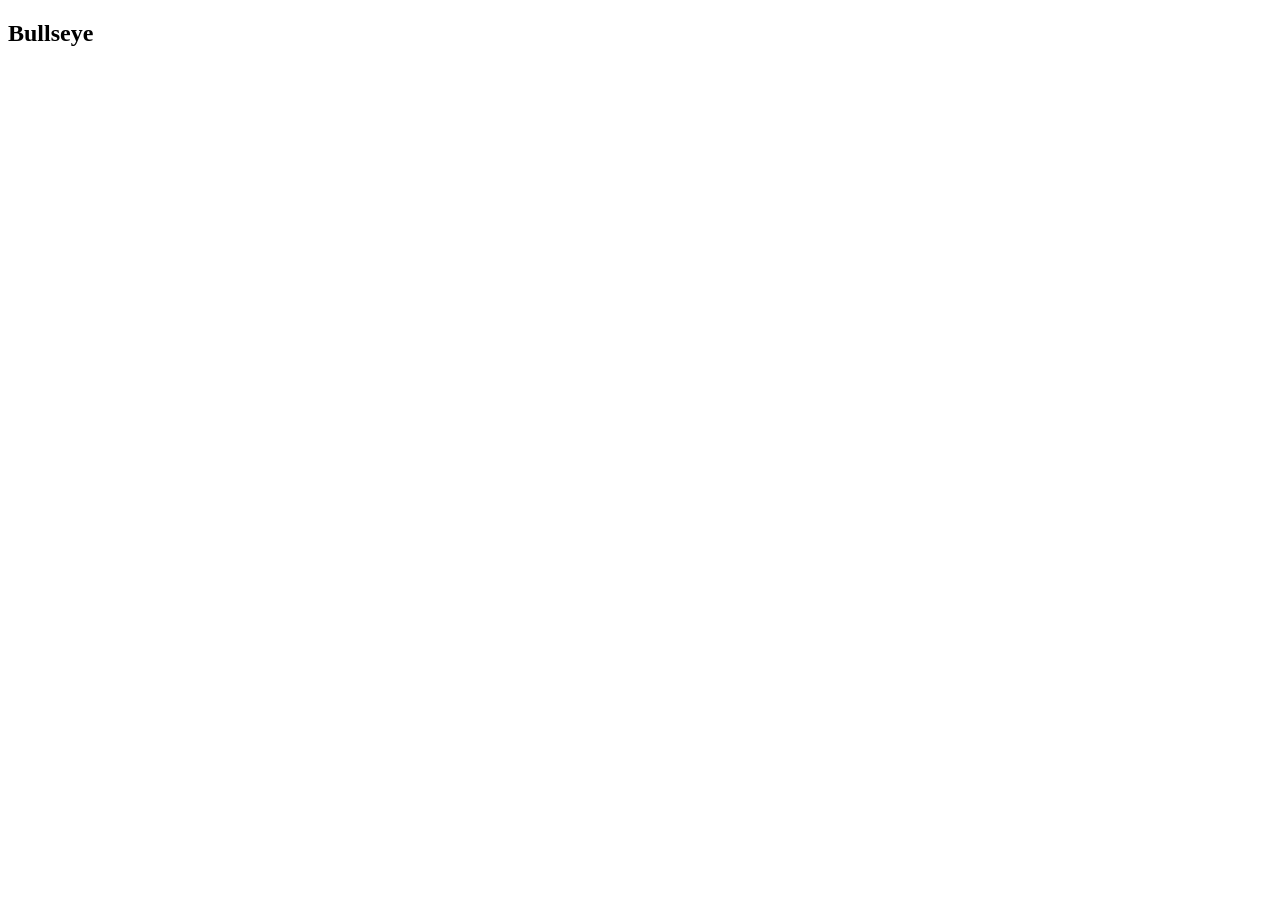
==== index.html @ ca68d32d "Create index.html" ====
<!DOCTYPE html>
<html>
  <head>
    <title>Bullseye! Tutoring</title>
    <link rel="stylesheet" href="css/c04.css" />
  </head>
  <body>
    <section id="page2">
      <h1>Bullseye</h1>
      <img src="http://javascriptbook.com/code/c04/images/teacher.png" id="teacher2" alt="" />
      <img src="http://javascriptbook.com/code/c04/images/bullseye-logo.png" alt="" />
      
      <section id="blackboard"></section>
    </section>
    <script src="js/example.js">
    </script>
  </body>
</html>
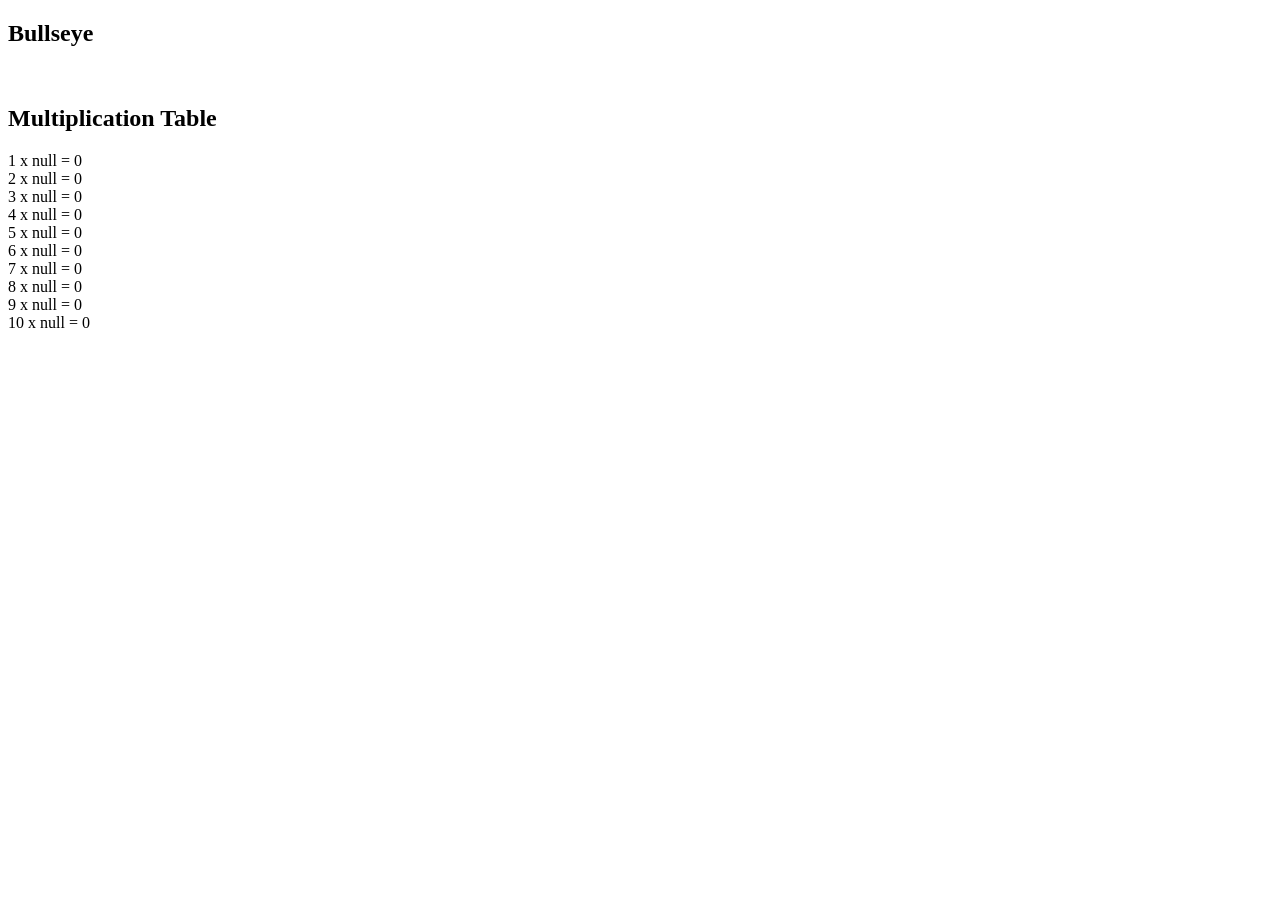
==== commit cbb79eaf: "Update index.html" ====
--- a/index.html
+++ b/index.html
@@ -2,7 +2,7 @@
 <html>
   <head>
     <title>Bullseye! Tutoring</title>
-    <link rel="stylesheet" href="css/c04.css" />
+    <link rel="stylesheet" href="styel.css" />
   </head>
   <body>
     <section id="page2">
@@ -12,7 +12,7 @@
       
       <section id="blackboard"></section>
     </section>
-    <script src="js/example.js">
+    <script src="Bullseye.js">
     </script>
   </body>
 </html>
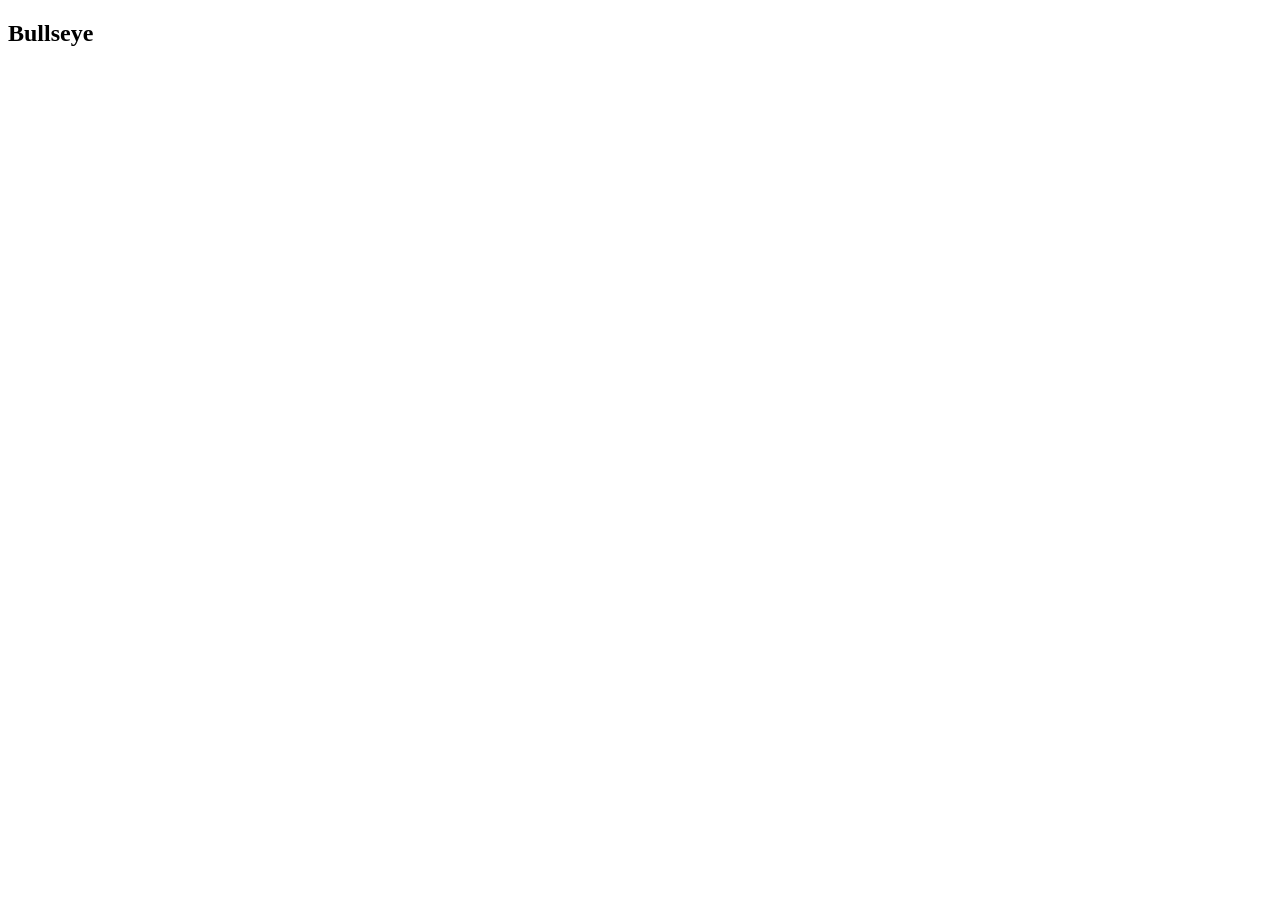
==== commit b9f7fe94: "Update index.html" ====
--- a/index.html
+++ b/index.html
@@ -1,18 +1,21 @@
 <!DOCTYPE html>
 <html>
-  <head>
-    <title>Bullseye! Tutoring</title>
-    <link rel="stylesheet" href="styel.css" />
-  </head>
-  <body>
-    <section id="page2">
+<head>
+  <meta charset="utf-8">
+  <meta name="viewport" content="width=device-width">
+  <title>Bullseye! Tutoring</title>
+    <link rel="stylesheet" href="css/c04.css" />
+</head>
+<body>
+<section id="page2">
       <h1>Bullseye</h1>
       <img src="http://javascriptbook.com/code/c04/images/teacher.png" id="teacher2" alt="" />
-      <img src="http://javascriptbook.com/code/c04/images/bullseye-logo.png" alt="" />
-      
-      <section id="blackboard"></section>
+  <img src="http://javascriptbook.com/code/c04/images/bullseye-logo.png" id="bullyseye" alt="" />
+      <section id="blackboard">
     </section>
-    <script src="Bullseye.js">
-    </script>
-  </body>
+    <script src="js/example.js"></script>
+  
+
+
+</body>
 </html>
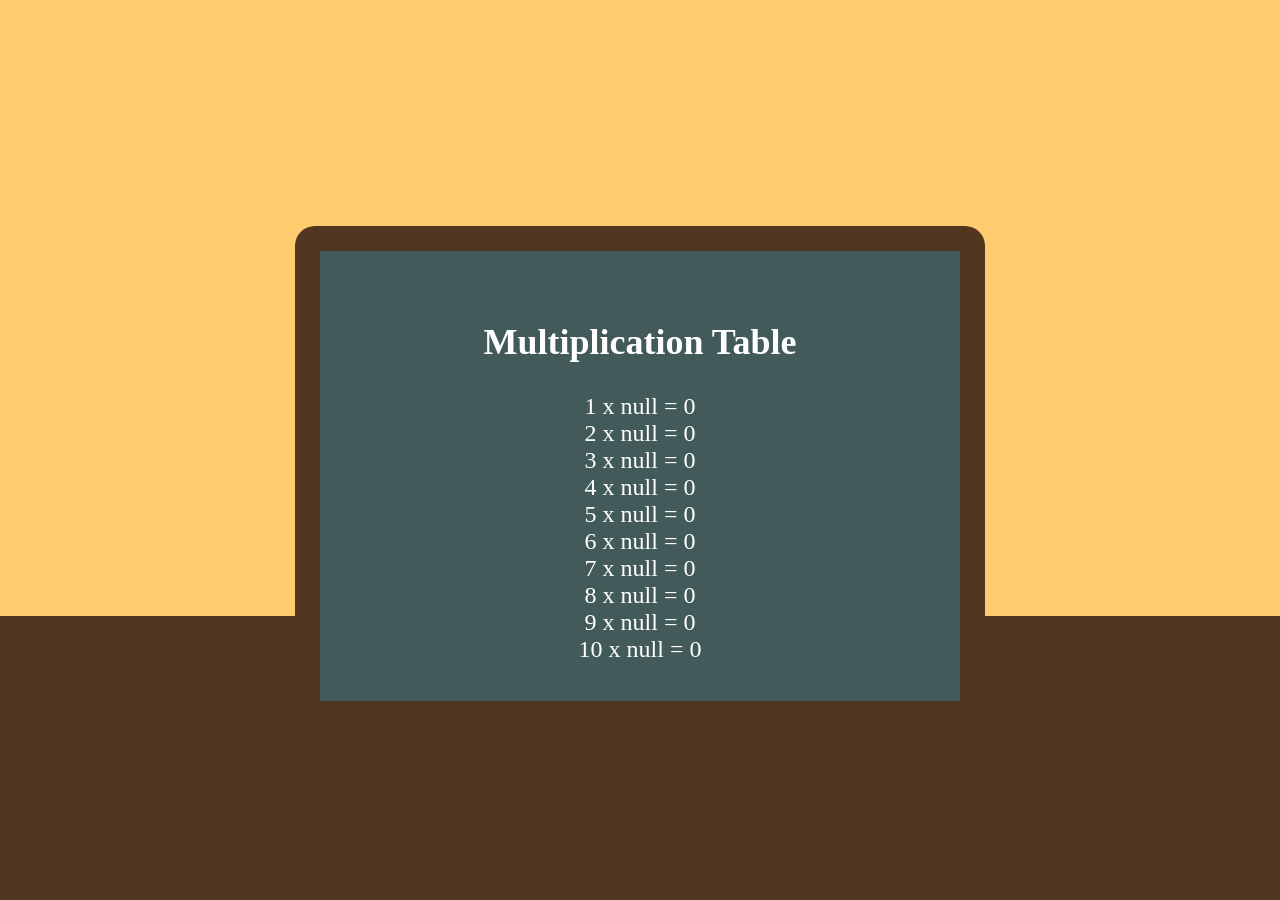
==== commit 21346ece: "Update index.html" ====
--- a/index.html
+++ b/index.html
@@ -4,7 +4,7 @@
   <meta charset="utf-8">
   <meta name="viewport" content="width=device-width">
   <title>Bullseye! Tutoring</title>
-    <link rel="stylesheet" href="css/c04.css" />
+    <link rel="stylesheet" href="style.css" />
 </head>
 <body>
 <section id="page2">
@@ -13,7 +13,7 @@
   <img src="http://javascriptbook.com/code/c04/images/bullseye-logo.png" id="bullyseye" alt="" />
       <section id="blackboard">
     </section>
-    <script src="js/example.js"></script>
+    <script src="Bullseye.js"></script>
   
 
 
--- a/style.css
+++ b/style.css
@@ -0,0 +1,50 @@
+@import url(http://fonts.googleapis.com/css?family=Wellfleet);
+
+body {
+	background-color: #523620;
+	color: #fff;
+	font-family: 'Wellfleet', times, serif;
+	font-size: 150%;
+	margin: 0px 0px 0px 0px;}
+
+h1 {
+	background-image: url('../images/bullseye-logo.png');
+	background-repeat: no-repeat;
+	text-indent: 100%;
+	white-space: nowrap;
+	overflow: hidden;
+	height: 109px;
+	width: 643px;
+	margin: 40px auto;}
+
+#teacher {
+	float:right;
+	margin:0px 30px 0px 0px;}
+#teacher2 {
+	float:right;
+	margin:135px 30px 0px 0px;}
+
+#page1, #page2 {
+	background-color: #fecc6f;
+	height: 596px;
+	padding: 10px;
+	min-width: 779px;}
+
+#answer {
+	border: 12px double #fff;
+	color: #523620;
+	text-align: left;
+	padding: 20px;
+	margin: 70px auto 10px auto;
+	width: 250px;
+	text-align: center;}
+
+#blackboard {
+	background-color: #425a5a;
+	border: 25px solid #523620;
+	border-radius: 20px;
+	padding: 40px 20px;
+	margin: 0px auto;
+	height: 370px;
+	width: 600px;
+	text-align: center;}
